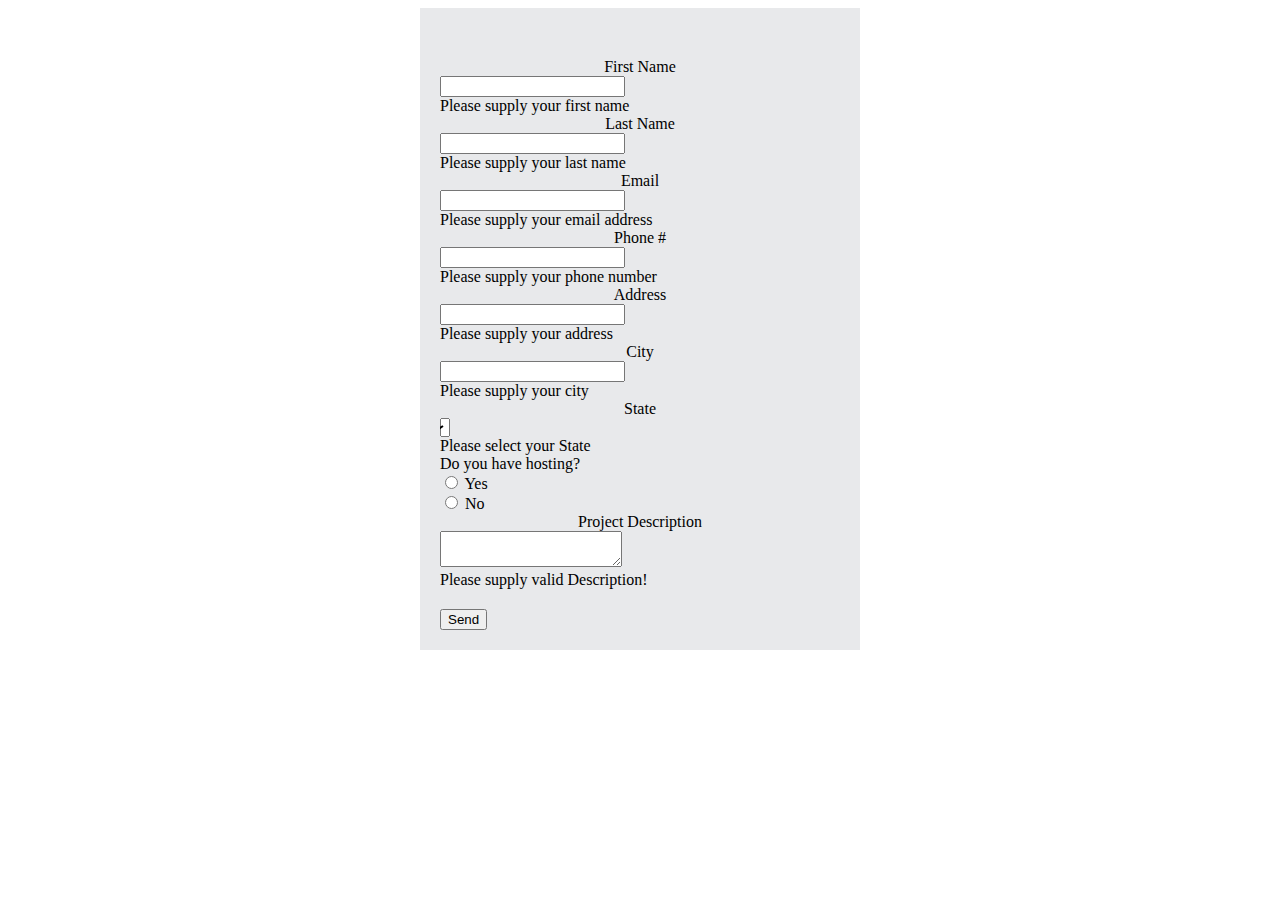
==== BS Task-5.html @ e684bb91 "Add files via upload" ====
<!DOCTYPE html>
<html lang="en">
  <head>
    <meta charset="UTF-8" />
    <meta http-equiv="X-UA-Compatible" content="IE=edge" />
    <meta name="viewport" content="width=device-width, initial-scale=1.0" />
    <title>BS Task-5(21BCE9578)</title>
    <style>
      .grid {
        background-color: rgb(232, 233, 235);
        padding: 20px;

        max-width: 400px;
        margin: 0 auto;
      }

      .input-group-text {
        margin-left: 10px;
      }

      .frm {
        margin-top: 30px;
      }

      .lbl {
        display: flex;
        justify-content: center;
        align-items: center;
      }

      .abi {
        width: 10px;
      }

      .btn {
        margin-top: 20px;
      }
    </style>

    <link
      rel="stylesheet"
      href="https://cdnjs.cloudflare.com/ajax/libs/font-awesome/6.4.0/css/all.min.css"
      integrity="sha512-iecdLmaskl7CVkqkXNQ/ZH/XLlvWZOJyj7Yy7tcenmpD1ypASozpmT/E0iPtmFIB46ZmdtAc9eNBvH0H/ZpiBw=="
      crossorigin="anonymous"
      referrerpolicy="no-referrer"
    />
    <link
      href="https://cdn.jsdelivr.net/npm/bootstrap@5.3.0-alpha3/dist/css/bootstrap.min.css"
      rel="stylesheet"
      integrity="sha384-KK94CHFLLe+nY2dmCWGMq91rCGa5gtU4mk92HdvYe+M/SXH301p5ILy+dN9+nJOZ"
      crossorigin="anonymous"
    />
  </head>
  <body>
    <div class="grid container">
      <form class="frm needs-validation" novalidate>
        <div class="row mb-4">
          <div class="col-2 lbl">First Name</div>
          <div class="col-10">
            <div class="input-group">
              <div class="input-group-text">
                <i class="fa fa-user" aria-hidden="true"></i>
              </div>
              <input type="text" class="form-control" required />
              <div class="invalid-feedback">Please supply your first name</div>
            </div>
          </div>
        </div>
        <div class="row mb-4">
          <div class="col-2 lbl">Last Name</div>
          <div class="col-10">
            <div class="input-group">
              <div class="input-group-text">
                <i class="fa fa-user" aria-hidden="true"></i>
              </div>
              <input type="text" class="form-control" required />
              <div class="invalid-feedback">Please supply your last name</div>
            </div>
          </div>
        </div>
        <div class="row mb-4">
          <div class="col-2 lbl">Email</div>
          <div class="col-10">
            <div class="input-group">
              <div class="input-group-text">
                <i class="fa fa-envelope" aria-hidden="true"></i>
              </div>
              <input type="text" class="form-control" required />
              <div class="invalid-feedback">
                Please supply your email address
              </div>
            </div>
          </div>
        </div>
        <div class="row mb-4">
          <div class="col-2 lbl">Phone #</div>
          <div class="col-10">
            <div class="input-group">
              <div class="input-group-text">
                <i class="fa fa-phone" aria-hidden="true"></i>
              </div>
              <input type="text" class="form-control" required />
              <div class="invalid-feedback">
                Please supply your phone number
              </div>
            </div>
          </div>
        </div>
        <div class="row mb-4">
          <div class="col-2 lbl">Address</div>
          <div class="col-10">
            <div class="input-group">
              <div class="input-group-text">
                <i class="fa fa-home" aria-hidden="true"></i>
              </div>
              <input type="text" class="form-control" required />
              <div class="invalid-feedback">Please supply your address</div>
            </div>
          </div>
        </div>
        <div class="row mb-4">
          <div class="col-2 lbl">City</div>
          <div class="col-10">
            <div class="input-group">
              <div class="input-group-text">
                <i class="fa fa-home" aria-hidden="true"></i>
              </div>
              <input type="text" class="form-control" required />
              <div class="invalid-feedback">Please supply your city</div>
            </div>
          </div>
        </div>
        <div class="row mb-4">
          <div class="col-2 lbl">State</div>
          <div class="col-10">
            <div class="input-group">
              <div class="input-group-text">
                <i class="fa fa-list" aria-hidden="true"></i>
              </div>
              <select class="form-select abi" required>
                <option value="" selected disabled>
                  Please select your State
                </option>
                <option value="1">Andhra Pradesh</option>
                <option value="2">Karnataka</option>
                <option value="3">Tamilnadu</option>
              </select>
              <div class="invalid-feedback">Please select your State</div>
            </div>
          </div>
        </div>
        <div class="row mb-4">
          <div class="col-4">Do you have hosting?</div>
          <div class="col-8">
            <div class="form-check">
              <input
                class="form-check-input"
                type="radio"
                name="exampleRadios"
                id="exampleRadios1"
                value="option1"
                required
              />
              <label class="form-check-label" for="exampleRadios1"> Yes </label>
            </div>
            <div class="form-check">
              <input
                class="form-check-input"
                type="radio"
                name="exampleRadios"
                id="exampleRadios2"
                value="option2"
                required
              />
              <label class="form-check-label" for="exampleRadios2"> No </label>
            </div>
          </div>
        </div>
        <div class="row mb-4">
          <div class="col-2 lbl">Project Description</div>
          <div class="col-10">
            <div class="input-group">
              <div class="input-group-text">
                <i class="fa fa-pencil" aria-hidden="true"></i>
              </div>
              <textarea class="form-control" required></textarea>
              <div class="invalid-feedback">
                Please supply valid Description!
              </div>
            </div>
          </div>
        </div>
        <div class="d-flex justify-content-center">
          <button type="submit" class="btn btn-warning">
            Send <i class="fa fa-plane" aria-hidden="true"></i>
          </button>
        </div>
      </form>
    </div>
    <script>
      (() => {
        "use strict";
        const forms = document.querySelectorAll(".needs-validation");
        Array.from(forms).forEach((form) => {
          form.addEventListener(
            "submit",
            (event) => {
              if (!form.checkValidity()) {
                event.preventDefault();
                event.stopPropagation();
              }
              form.classList.add("was-validated");
            },
            false
          );
        });
      })();
    </script>
  </body>
</html>
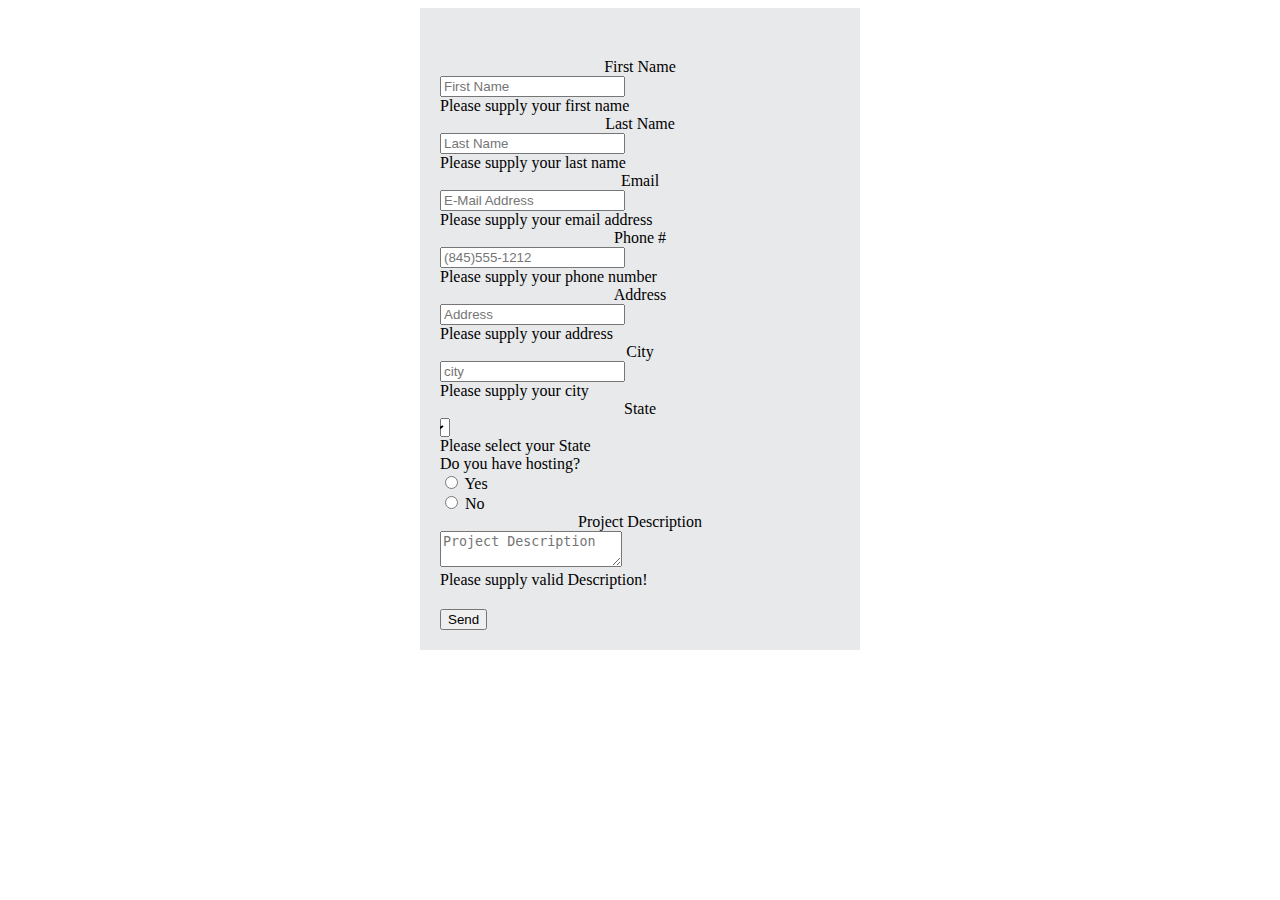
==== commit 97505ca0: "Add files via upload" ====
--- a/BS Task-5.html
+++ b/BS Task-5.html
@@ -4,7 +4,7 @@
     <meta charset="UTF-8" />
     <meta http-equiv="X-UA-Compatible" content="IE=edge" />
     <meta name="viewport" content="width=device-width, initial-scale=1.0" />
-    <title>BS Task-5(21BCE9578)</title>
+    <title>BS task-5(21BCE9578)</title>
     <style>
       .grid {
         background-color: rgb(232, 233, 235);
@@ -61,7 +61,7 @@
               <div class="input-group-text">
                 <i class="fa fa-user" aria-hidden="true"></i>
               </div>
-              <input type="text" class="form-control" required />
+              <input type="text" placeholder="First Name" class="form-control" required />
               <div class="invalid-feedback">Please supply your first name</div>
             </div>
           </div>
@@ -73,7 +73,7 @@
               <div class="input-group-text">
                 <i class="fa fa-user" aria-hidden="true"></i>
               </div>
-              <input type="text" class="form-control" required />
+              <input type="text" placeholder="Last Name" class="form-control" required />
               <div class="invalid-feedback">Please supply your last name</div>
             </div>
           </div>
@@ -85,7 +85,7 @@
               <div class="input-group-text">
                 <i class="fa fa-envelope" aria-hidden="true"></i>
               </div>
-              <input type="text" class="form-control" required />
+              <input type="text" placeholder="E-Mail Address" class="form-control" required />
               <div class="invalid-feedback">
                 Please supply your email address
               </div>
@@ -99,7 +99,7 @@
               <div class="input-group-text">
                 <i class="fa fa-phone" aria-hidden="true"></i>
               </div>
-              <input type="text" class="form-control" required />
+              <input type="text" placeholder="(845)555-1212" class="form-control" required />
               <div class="invalid-feedback">
                 Please supply your phone number
               </div>
@@ -113,7 +113,7 @@
               <div class="input-group-text">
                 <i class="fa fa-home" aria-hidden="true"></i>
               </div>
-              <input type="text" class="form-control" required />
+              <input type="text" placeholder="Address" class="form-control" required />
               <div class="invalid-feedback">Please supply your address</div>
             </div>
           </div>
@@ -125,7 +125,7 @@
               <div class="input-group-text">
                 <i class="fa fa-home" aria-hidden="true"></i>
               </div>
-              <input type="text" class="form-control" required />
+              <input type="text" placeholder="city" class="form-control" required />
               <div class="invalid-feedback">Please supply your city</div>
             </div>
           </div>
@@ -183,7 +183,7 @@
               <div class="input-group-text">
                 <i class="fa fa-pencil" aria-hidden="true"></i>
               </div>
-              <textarea class="form-control" required></textarea>
+              <textarea class="form-control" placeholder="Project Description" required></textarea>
               <div class="invalid-feedback">
                 Please supply valid Description!
               </div>
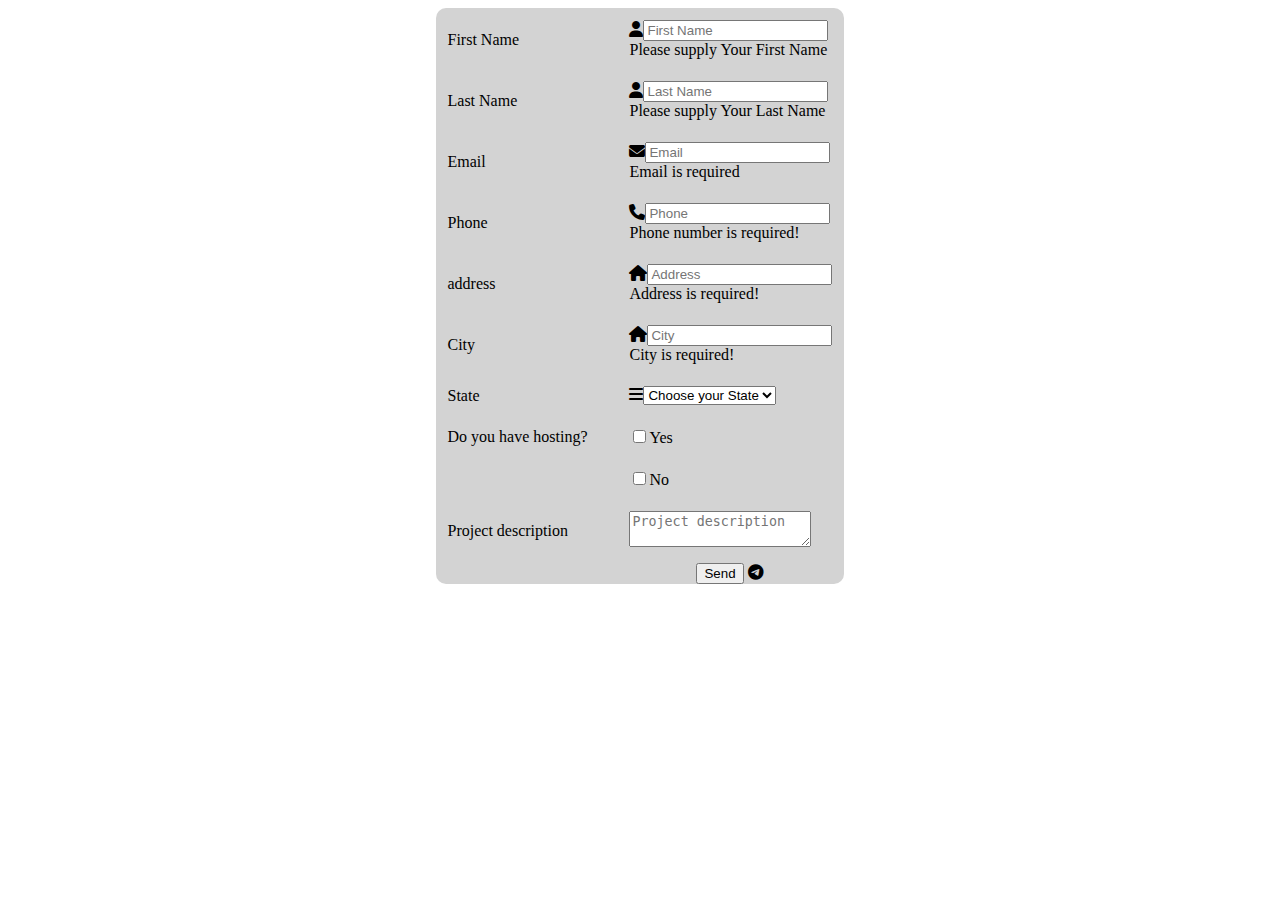
==== commit fa488916: "Add files via upload" ====
--- a/BS Task-5.html
+++ b/BS Task-5.html
@@ -1,220 +1,92 @@
 <!DOCTYPE html>
 <html lang="en">
-  <head>
-    <meta charset="UTF-8" />
-    <meta http-equiv="X-UA-Compatible" content="IE=edge" />
-    <meta name="viewport" content="width=device-width, initial-scale=1.0" />
-    <title>BS task-5(21BCE9578)</title>
-    <style>
-      .grid {
-        background-color: rgb(232, 233, 235);
-        padding: 20px;
+<head>
+    <meta charset="UTF-8">
+    <meta name="viewport" content="width=device-width, initial-scale=1.0">
+    <title>BS_Task-5(21BCE9578)</title>
+    <link href="https://cdn.jsdelivr.net/npm/bootstrap@5.0.2/dist/css/bootstrap.min.css" rel="stylesheet" integrity="sha384-EVSTQN3/azprG1Anm3QDgpJLIm9Nao0Yz1ztcQTwFspd3yD65VohhpuuCOmLASjC" crossorigin="anonymous">
+    <link href="https://cdnjs.cloudflare.com/ajax/libs/font-awesome/6.4.2/css/all.min.css" rel="stylesheet">
+<style>
+    tr,td{
+        margin: 20px;
+        padding: 10px;
+    }
+    label{
+        padding-right: 20px;
+        
+    }
+    #c1{
+        width: fit-content;
+        background-color: lightgrey;
+        border: 2px;
+        border-radius: 10px;
+    }
+</style>
+</head>
+<body><center><div id="c1">
+    
+        <form class="form m-5 p-2 was-validated ">
+            <table >
+                <tr>
+                    <td><label class="form-label " for="name">First Name </label></td>
+                    <td><div class="input-group">
+                        
+                        <span class="input-group-text"><i class="fa-solid fa-user"></i></span><input class="form-control" type="text" placeholder="First Name" required><div class="invalid-feedback">
+Please supply Your First Name</div></td>
+                         </tr>
 
-        max-width: 400px;
-        margin: 0 auto;
-      }
-
-      .input-group-text {
-        margin-left: 10px;
-      }
-
-      .frm {
-        margin-top: 30px;
-      }
-
-      .lbl {
-        display: flex;
-        justify-content: center;
-        align-items: center;
-      }
-
-      .abi {
-        width: 10px;
-      }
-
-      .btn {
-        margin-top: 20px;
-      }
-    </style>
-
-    <link
-      rel="stylesheet"
-      href="https://cdnjs.cloudflare.com/ajax/libs/font-awesome/6.4.0/css/all.min.css"
-      integrity="sha512-iecdLmaskl7CVkqkXNQ/ZH/XLlvWZOJyj7Yy7tcenmpD1ypASozpmT/E0iPtmFIB46ZmdtAc9eNBvH0H/ZpiBw=="
-      crossorigin="anonymous"
-      referrerpolicy="no-referrer"
-    />
-    <link
-      href="https://cdn.jsdelivr.net/npm/bootstrap@5.3.0-alpha3/dist/css/bootstrap.min.css"
-      rel="stylesheet"
-      integrity="sha384-KK94CHFLLe+nY2dmCWGMq91rCGa5gtU4mk92HdvYe+M/SXH301p5ILy+dN9+nJOZ"
-      crossorigin="anonymous"
-    />
-  </head>
-  <body>
-    <div class="grid container">
-      <form class="frm needs-validation" novalidate>
-        <div class="row mb-4">
-          <div class="col-2 lbl">First Name</div>
-          <div class="col-10">
-            <div class="input-group">
-              <div class="input-group-text">
-                <i class="fa fa-user" aria-hidden="true"></i>
-              </div>
-              <input type="text" placeholder="First Name" class="form-control" required />
-              <div class="invalid-feedback">Please supply your first name</div>
-            </div>
-          </div>
-        </div>
-        <div class="row mb-4">
-          <div class="col-2 lbl">Last Name</div>
-          <div class="col-10">
-            <div class="input-group">
-              <div class="input-group-text">
-                <i class="fa fa-user" aria-hidden="true"></i>
-              </div>
-              <input type="text" placeholder="Last Name" class="form-control" required />
-              <div class="invalid-feedback">Please supply your last name</div>
-            </div>
-          </div>
-        </div>
-        <div class="row mb-4">
-          <div class="col-2 lbl">Email</div>
-          <div class="col-10">
-            <div class="input-group">
-              <div class="input-group-text">
-                <i class="fa fa-envelope" aria-hidden="true"></i>
-              </div>
-              <input type="text" placeholder="E-Mail Address" class="form-control" required />
-              <div class="invalid-feedback">
-                Please supply your email address
-              </div>
-            </div>
-          </div>
-        </div>
-        <div class="row mb-4">
-          <div class="col-2 lbl">Phone #</div>
-          <div class="col-10">
-            <div class="input-group">
-              <div class="input-group-text">
-                <i class="fa fa-phone" aria-hidden="true"></i>
-              </div>
-              <input type="text" placeholder="(845)555-1212" class="form-control" required />
-              <div class="invalid-feedback">
-                Please supply your phone number
-              </div>
-            </div>
-          </div>
-        </div>
-        <div class="row mb-4">
-          <div class="col-2 lbl">Address</div>
-          <div class="col-10">
-            <div class="input-group">
-              <div class="input-group-text">
-                <i class="fa fa-home" aria-hidden="true"></i>
-              </div>
-              <input type="text" placeholder="Address" class="form-control" required />
-              <div class="invalid-feedback">Please supply your address</div>
-            </div>
-          </div>
-        </div>
-        <div class="row mb-4">
-          <div class="col-2 lbl">City</div>
-          <div class="col-10">
-            <div class="input-group">
-              <div class="input-group-text">
-                <i class="fa fa-home" aria-hidden="true"></i>
-              </div>
-              <input type="text" placeholder="city" class="form-control" required />
-              <div class="invalid-feedback">Please supply your city</div>
-            </div>
-          </div>
-        </div>
-        <div class="row mb-4">
-          <div class="col-2 lbl">State</div>
-          <div class="col-10">
-            <div class="input-group">
-              <div class="input-group-text">
-                <i class="fa fa-list" aria-hidden="true"></i>
-              </div>
-              <select class="form-select abi" required>
-                <option value="" selected disabled>
-                  Please select your State
-                </option>
-                <option value="1">Andhra Pradesh</option>
-                <option value="2">Karnataka</option>
-                <option value="3">Tamilnadu</option>
-              </select>
-              <div class="invalid-feedback">Please select your State</div>
-            </div>
-          </div>
-        </div>
-        <div class="row mb-4">
-          <div class="col-4">Do you have hosting?</div>
-          <div class="col-8">
-            <div class="form-check">
-              <input
-                class="form-check-input"
-                type="radio"
-                name="exampleRadios"
-                id="exampleRadios1"
-                value="option1"
-                required
-              />
-              <label class="form-check-label" for="exampleRadios1"> Yes </label>
-            </div>
-            <div class="form-check">
-              <input
-                class="form-check-input"
-                type="radio"
-                name="exampleRadios"
-                id="exampleRadios2"
-                value="option2"
-                required
-              />
-              <label class="form-check-label" for="exampleRadios2"> No </label>
-            </div>
-          </div>
-        </div>
-        <div class="row mb-4">
-          <div class="col-2 lbl">Project Description</div>
-          <div class="col-10">
-            <div class="input-group">
-              <div class="input-group-text">
-                <i class="fa fa-pencil" aria-hidden="true"></i>
-              </div>
-              <textarea class="form-control" placeholder="Project Description" required></textarea>
-              <div class="invalid-feedback">
-                Please supply valid Description!
-              </div>
-            </div>
-          </div>
-        </div>
-        <div class="d-flex justify-content-center">
-          <button type="submit" class="btn btn-warning">
-            Send <i class="fa fa-plane" aria-hidden="true"></i>
-          </button>
-        </div>
-      </form>
-    </div>
-    <script>
-      (() => {
-        "use strict";
-        const forms = document.querySelectorAll(".needs-validation");
-        Array.from(forms).forEach((form) => {
-          form.addEventListener(
-            "submit",
-            (event) => {
-              if (!form.checkValidity()) {
-                event.preventDefault();
-                event.stopPropagation();
-              }
-              form.classList.add("was-validated");
-            },
-            false
-          );
-        });
-      })();
-    </script>
-  </body>
+                <tr>
+                    <td><label class="form-label" for="name">Last Name </label></td>
+                    <td><div class="input-group">
+                        <span class="input-group-text"><i class="fa-solid fa-user"></i></span><input class="form-control" type="text" placeholder="Last Name" required><div class="invalid-feedback">
+                            Please supply Your Last Name</div></td>
+                </tr> 
+                <tr>
+                    <td><label class="form-label" for="name">Email </label></td>
+                    <td><div class="input-group">
+                        <span class="input-group-text"><i class="fa-solid fa-envelope"></i></span><input class="form-control" type="email" placeholder="Email" required><div class="invalid-feedback">
+                            Email is required</div></td>
+                </tr>
+                <tr>
+                    <td><label class="form-label" for="name">Phone </label></td>
+                    <td><div class="input-group">
+                        <span class="input-group-text"><i class="fa-solid fa-phone"></i></span><input class="form-control" type="number" placeholder="Phone" required><div class="invalid-feedback">
+                            Phone number is required! </div></td>
+                </tr>
+                <tr>
+                    <td><label class="form-label" for="name">address </label></td>
+                    <td><div class="input-group">
+                        <span class="input-group-text"><i class="fa-solid fa-house"></i></span><input class="form-control" type="text" placeholder="Address" required><div class="invalid-feedback">
+                            Address is required! </div></td>
+                </tr>
+                <tr>
+                    <td><label class="form-label" for="name">City </label></td>
+                    <td><div class="input-group">
+                        <span class="input-group-text"><i class="fa-solid fa-house"></i></span><input class="form-control" type="text" placeholder="City" required><div class="invalid-feedback">
+                            City is required! </div></td>
+                </tr>
+                <tr>
+                    <td><label class="form-label" for="name">State </label></td>
+                    <td><div class="input-group">
+                        <span class="input-group-text"><i class="fa-solid fa-bars"></i></span><select>
+                        <option>Choose your State</option>
+                        <option>Andhra Pradesh</option>
+                        <option>Telangana</option>
+                    </select></td>
+                </tr>
+                <tr>
+                    <td><label class="form-check-label" for="name">Do you have hosting? </label></td>
+                    <td><input class="form-check-input" type="checkbox">Yes</td>
+                    </tr><tr>
+                        <td><td><input class="form-check-input" type="checkbox">No</td></td>
+                    </tr>
+                    <tr>
+                        <td><label class="form-label" for="name">Project description </label></td>
+                        <td><textarea class="form-control" type="text" placeholder="Project description"></textarea></td>
+                    </tr> 
+            </table><div class="input-group" style="margin-left: 180px;"><button type="button" class="btn btn-warning text-white ">Send</button>
+                <span class="input-group-text text-white m-0 p-1 bg-warning"><i class="fa-brands fa-telegram"></i></span></div>
+        </form></div>
+    </center>
+</body>
 </html>